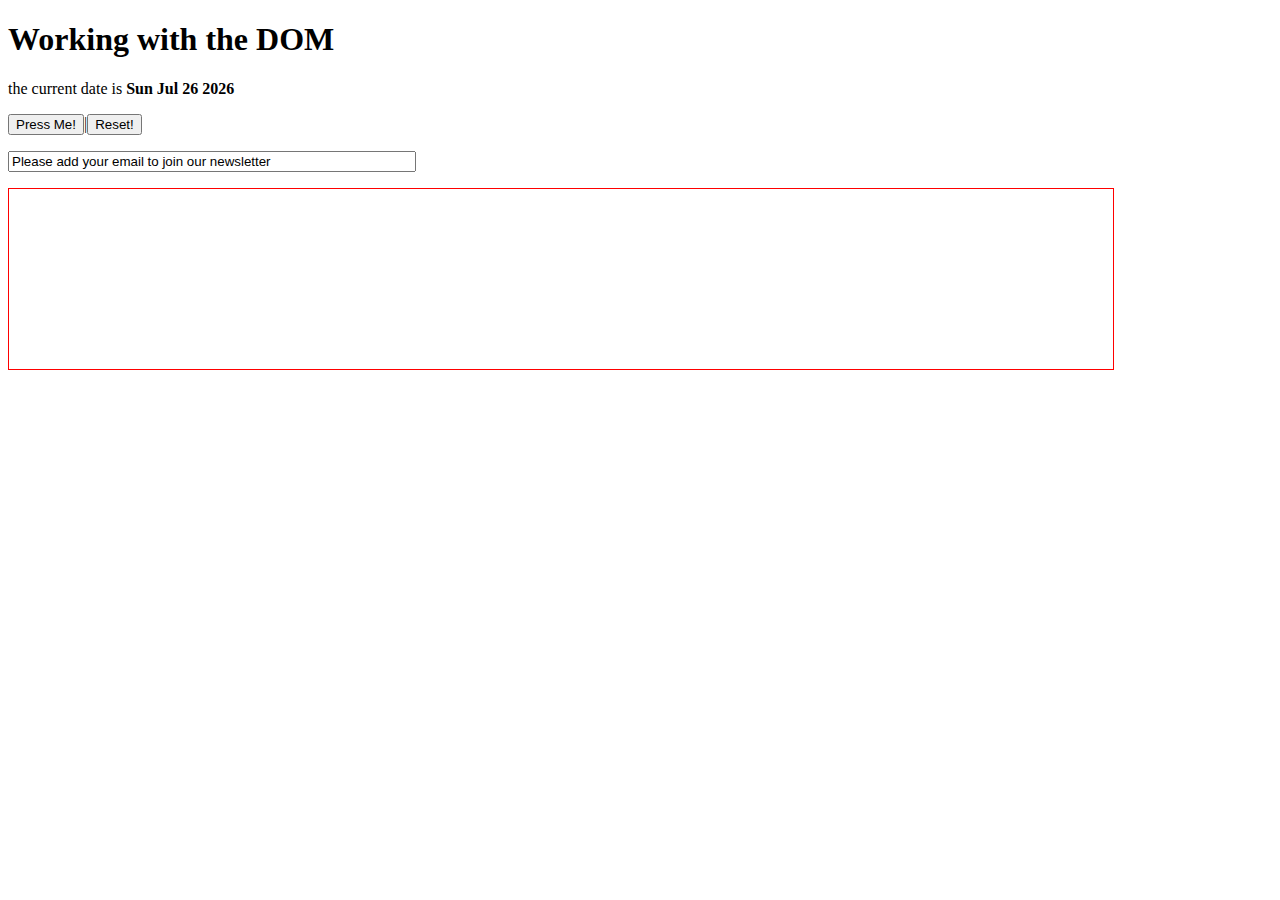
==== Week3/placeholder/index.html @ 9665d814 "using DOM for basic tasks" ====
<!DOCTYPE html>
<html lang="en">

<head>
    <meta charset="UTF-8">
    <meta http-equiv="X-UA-Compatible" content="IE=edge">
    <meta name="viewport" content="width=device-width, initial-scale=1.0">
    <title>Document</title>
    <script src="script.js"></script>
    <style>
        .messagePanel {
            border: solid 1px red;
            width: 85%;
            height: 150px;
            margin-top: 15px;
            padding: 15px;
        }
    </style>
</head>

<body onload="init()">
    <h1 id="greeting">????????????</h1>
    <p>the current date is <span id="currentDate">?????</span></p>
    <p><button onclick="ClickButton()">Press Me!</button>|<button onclick="ResetCounter()">Reset!</button></p>
    <p>
        <input id="inputDemo" style="width: 400px" 
        onfocus="ClearEmail()"
        onblur="ResetEmail()"
        
        value="Please add your email to join our newsletter"/></p>


    <div id="messagePanel" class="messagePanel"></div>
</body>

</html>
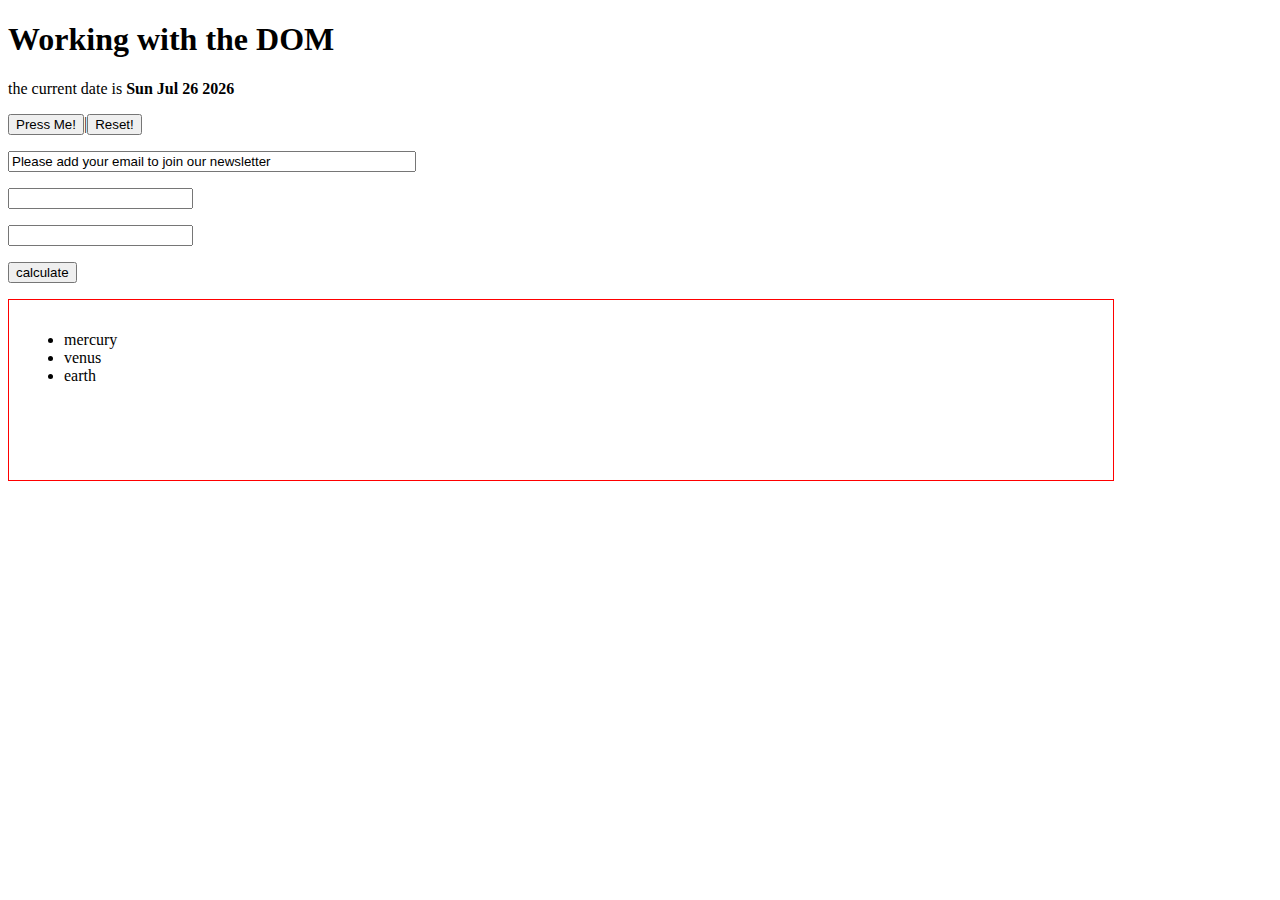
==== commit b417f9e5: "added calculator and planets" ====
--- a/Week3/placeholder/index.html
+++ b/Week3/placeholder/index.html
@@ -29,7 +29,8 @@
         
         value="Please add your email to join our newsletter"/></p>
 
-
+<p><input id="firstNumber"></p><p><input id="secondNumber"></p>
+<p><button onclick="Calculate()">calculate</button></p><p id="result"></p>
     <div id="messagePanel" class="messagePanel"></div>
 </body>
 
